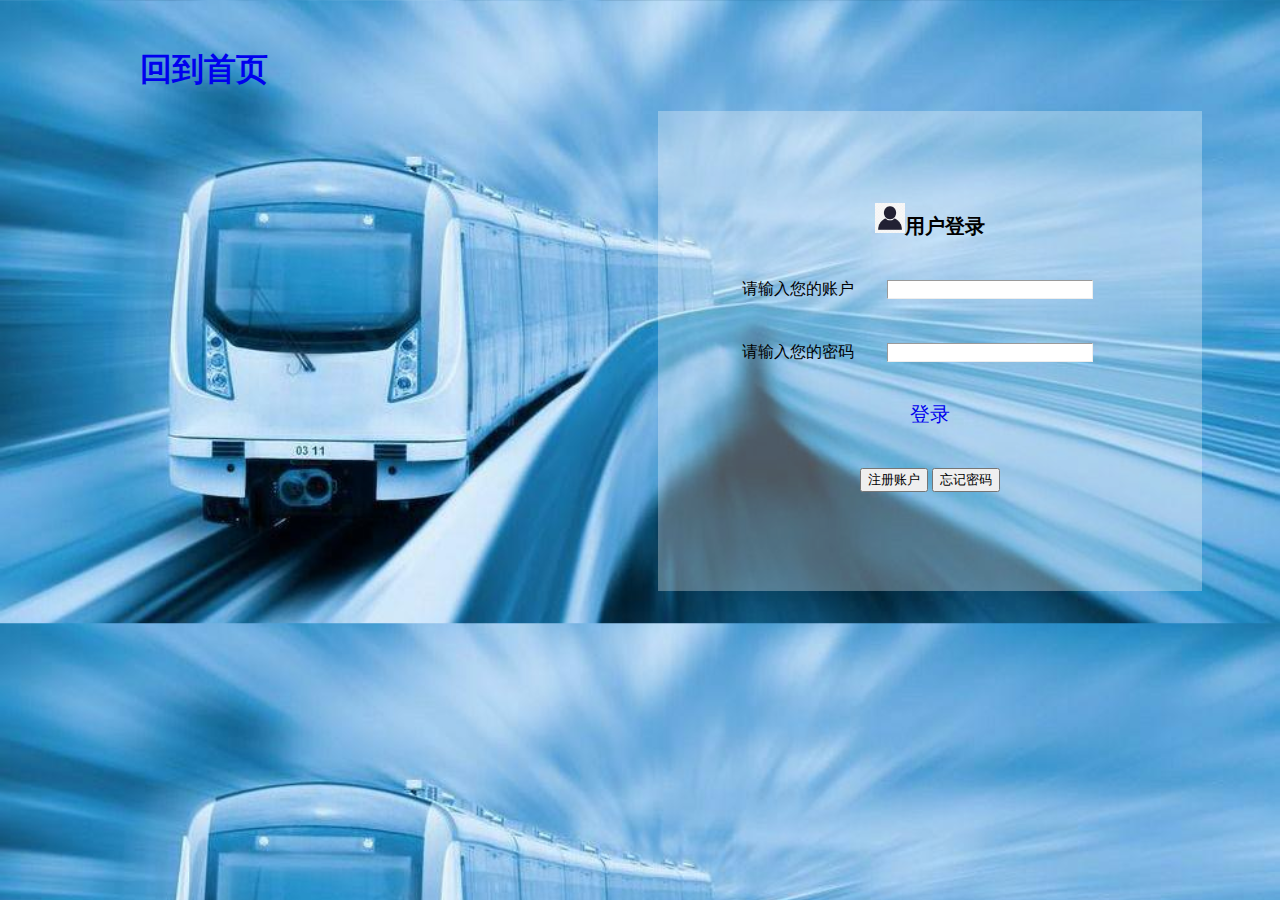
==== 201918340320-luochuanling-1501/201918340320-luochuanling-1501.html @ 3b43d5a3 "Add files via upload" ====
<!doctype html>
<html lang="zh"> 
	<!--head-->
<head> 
	<meta charset="utf-8">
	<title>login</title>
	<!--css引入-->
	<link rel="stylesheet" type="text/css" href="css/need.css"/>
		<style>
			<!--
			/*整体布局*/
			body{text-align:center;
			        font-family:"楷体";
			        background: url(img/background.jpg);
			        background-size:100%;
			        line-height:40px;
			        padding:20px;
			        margin-left:0px;}
			-->
		</style>
</head> 
	<!--body-->
<body>
	<!--网站名称-->
	<div class="website">
		<h1>
		<a style="text-decoration: none;" href="../index.html">回到首页</a></h1>
	</div>
	<!--表单-->
	<form name="loginForm" action="#" style="float: right">
	<table cellpadding="3" cellspacing="1" class="first"> 
	<!--登录区域-->
		<tr class="tablebody"> 
			<td  colspan="2" class="login">
			<b><img src="img/yes.png" width="30" art="本地图片" alt="图标"/>用户登录</b></td> 
		</tr> 
		<tr class="tablebody"> 
			<td width="31%" class="tableone">请输入您的账户</td> 
			<td width="69%" class="tableone">
			<input name="userName" type="text" style="width:200px;border:inset thin"></td> 
		</tr> 
		<tr class="tablebody"> 
			<td class="tableone">请输入您的密码</td> 
			<td class="tableone">
			<input name="password" type="password" style="width:200px;border:inset thin"></td> 
		</tr> 
		<tr class="tablebody"> 
			<td colspan="2" class="tabletwo">     
			<a class="login" href="../index.html"> 登录</a>
			</td> 
		</tr> 
		<tr class="tablebody"> 
			<td colspan="2" class="tabletwo">     
			<input type="submit" value="注册账户"> 
			<input type="submit" value="忘记密码"> 
			</td> 
		</tr> 
	</table>  
	</form> 
</body> 
	<!--foot-->
</html>
---- 201918340320-luochuanling-1501/css/need.css ----
/*草稿*/

			/*表格样式*/
			table{border:0px; padding:0px; margin-left:0px; background:rgba(255,255,255,0.30); height:480px;}
			tr{border:0px solid #DFDFDF;}

			/*表单样式*/
			form{padding-right:50px;}

			/*其他样式*/
			.website{vertical-align:center; display:table-cell; padding-left:120px;}
			.first{padding:80px;}
			.tablebody{text-align:center;}
			.login{font-size:20px; text-decoration: none;}
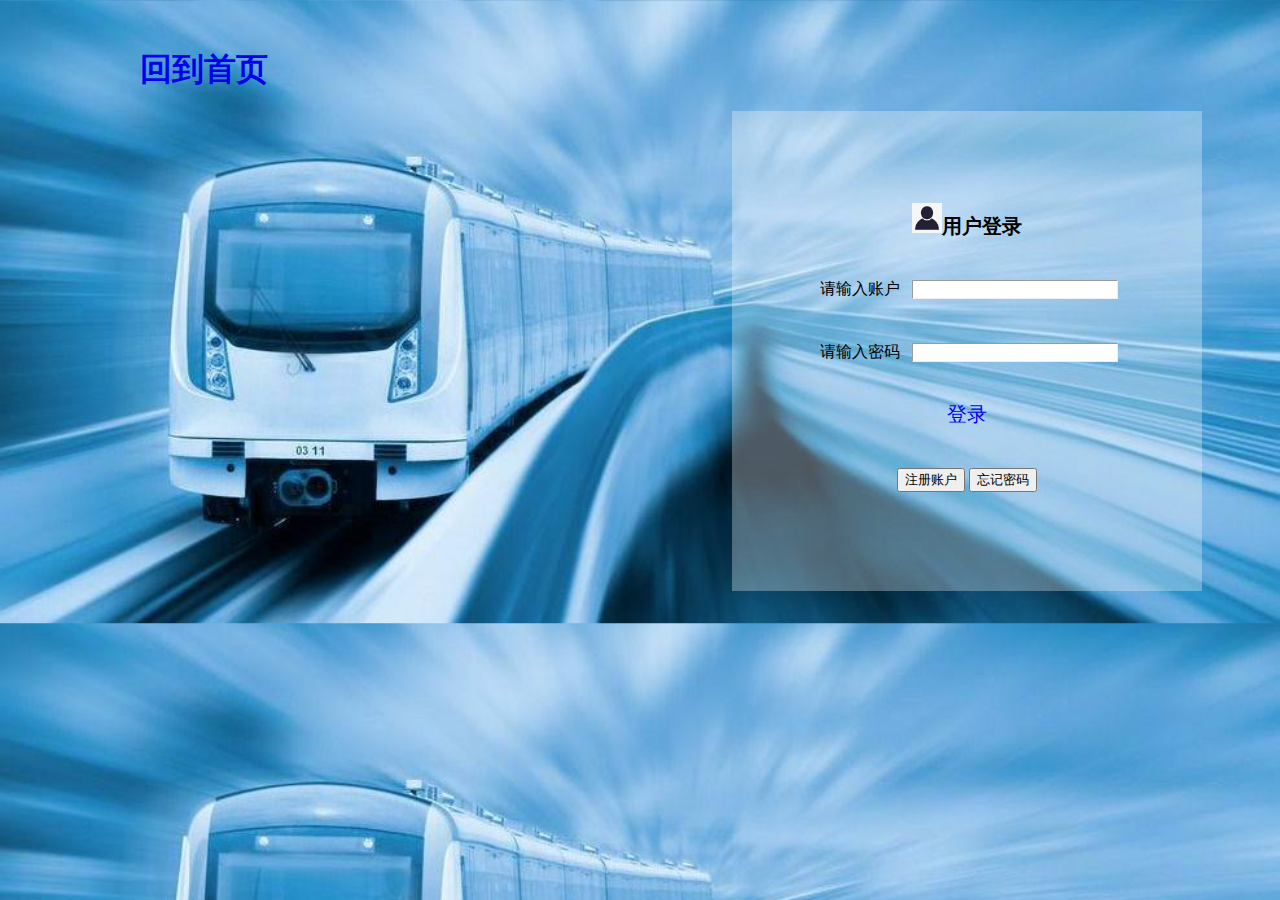
==== commit e60f38fc: "Update 201918340320-luochuanling-1501.html" ====
--- a/201918340320-luochuanling-1501/201918340320-luochuanling-1501.html
+++ b/201918340320-luochuanling-1501/201918340320-luochuanling-1501.html
@@ -35,12 +35,12 @@
 			<b><img src="img/yes.png" width="30" art="本地图片" alt="图标"/>用户登录</b></td> 
 		</tr> 
 		<tr class="tablebody"> 
-			<td width="31%" class="tableone">请输入您的账户</td> 
+			<td width="31%" class="tableone">请输入账户</td> 
 			<td width="69%" class="tableone">
 			<input name="userName" type="text" style="width:200px;border:inset thin"></td> 
 		</tr> 
 		<tr class="tablebody"> 
-			<td class="tableone">请输入您的密码</td> 
+			<td class="tableone">请输入密码</td> 
 			<td class="tableone">
 			<input name="password" type="password" style="width:200px;border:inset thin"></td> 
 		</tr> 
@@ -59,4 +59,4 @@
 	</form> 
 </body> 
 	<!--foot-->
-</html> +</html> 
